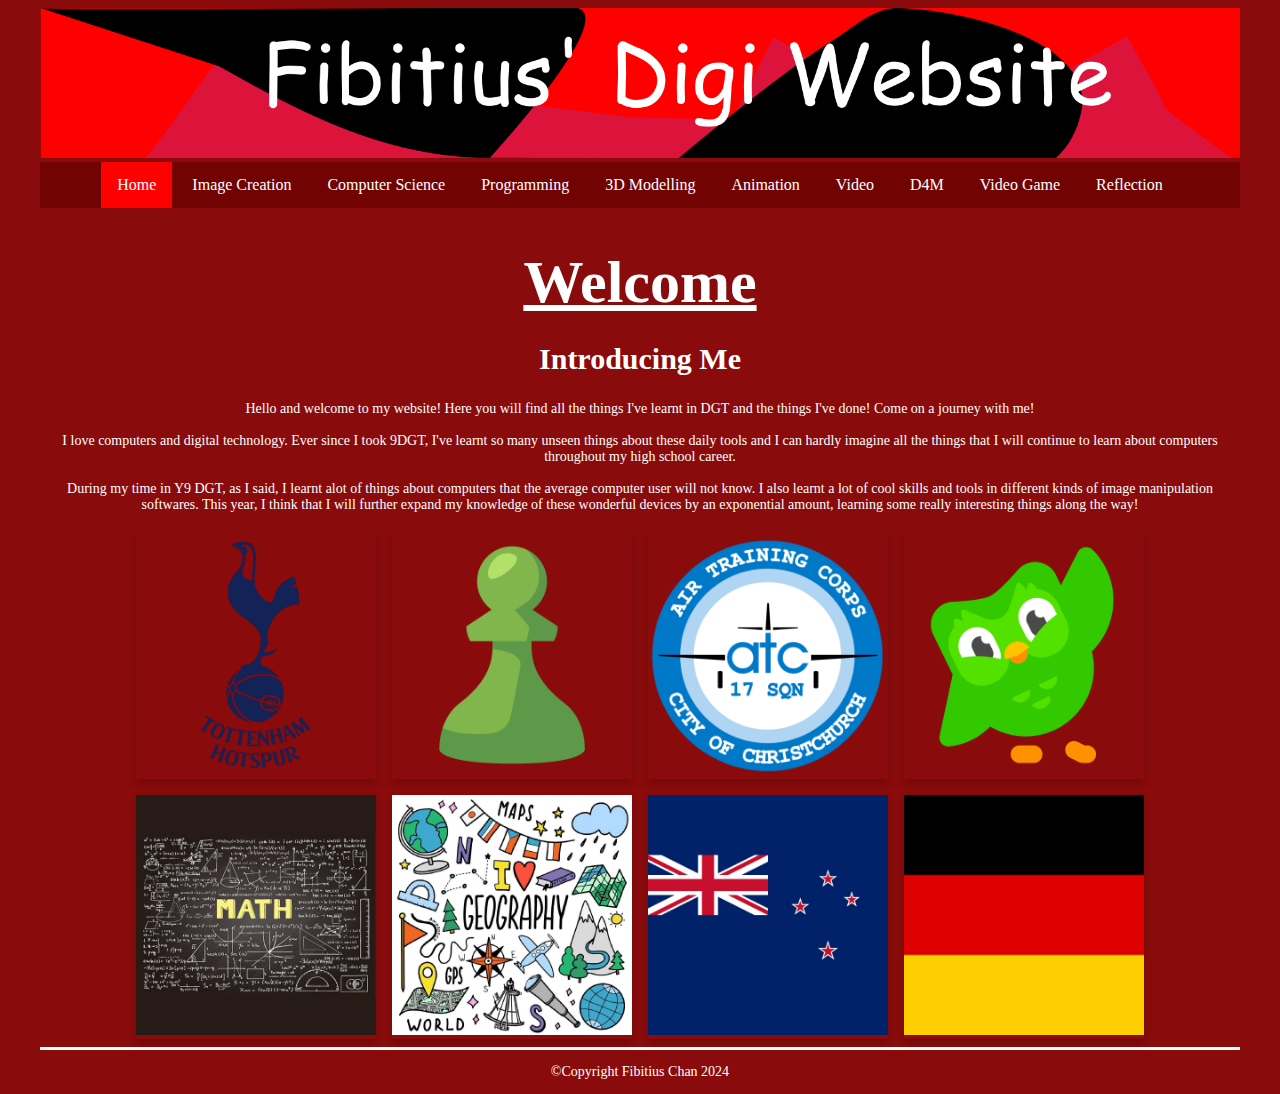
==== index.html @ e995880f "Fixed math photo" ====
<!DOCTYPE html>
<html>
  <head>
     
    </head>
    <body>
    <meta charset="utf-8">
    <meta name="viewport" content="width=device-width">
    <title>Home - Fibitius' Digi Portfolio</title>
    <link href="css/style.css" rel="stylesheet" type="text/css" />
    <!-- The relates to the Google Font used in h1 -->
    <link href='https://fonts.googleapis.com/css?family=Caesar Dressing' rel='stylesheet'>
    <div class="header">
      <img src="images/Website_header.png" alt="Fibitius Chan's Digi Website Header">
    </div>
  </head>
  <div class="wrapper">
    <body>
      <!-- The Nav Bar goes here -->
      <nav>
        <ul>
          <li id='active'><a href="index.html">Home</a></li>
          <li><a href="imagecreation.html">Image Creation</a></li>
          <li><a href="computerscience.html">Computer Science</a></li>
          <li><a href="programming.html">Programming</a></li>
          <li><a href="3dmodelling.html">3D Modelling</a></li>
          <li><a href="animation.html">Animation</a></li>
          <li><a href="videoaudio.html">Video</a></li>
          <li><a href="designformanufacturing.html">D4M</a></li>
          <li><a href="videogame.html">Video Game</a></li>
          <li><a href="reflection.html">Reflection</a></li>
        </ul>
    </nav>
    <main>
      <!-- page heading- add name here! -->
      <h1><strong><u>Welcome</u></strong></h1>
      <h2>Introducing Me</h2>
      <!-- now the Information text box-->
      <div class=information>
        <p>
            Hello and welcome to my website! Here you will find all the things I've learnt in DGT and the things I've done! Come on a journey with me!<br> <br> I love computers and digital technology. Ever since I took 9DGT, I've learnt so many unseen things about these daily tools and I can hardly imagine all the things that I will continue to learn about computers throughout my high school career. <br><br>
          During my time in Y9 DGT, as I said, I learnt alot of things about computers that the average computer user will not know. I also learnt a lot of cool skills and tools in different kinds of image manipulation softwares. This year, I think that I will further expand my knowledge of these wonderful devices by an exponential amount, learning some really interesting things along the way!
        </p>  
      </div>   
        <!-- This is the container for all the images you want to add- it's a flexbox so add as many as you want -->
      <div class='container'>
        <!-- item 1 starts here-->
        <div class='item'>
          <img src="images/tottenhamhotspur.png" alt="Logo Of EPL Team Tottenham Hotspur">       
        </div> 
        <!-- end of item 1 -->    
        <!-- item 2 starts here-->
        <div class='item'>
          <img src="images/chess.png" alt="Chess.com Logo">      
        </div> 
        <!-- end of item 2 -->    
        <!-- item 3 starts here-->
        <div class='item'>
          <img src="images/17-squadron.png" alt="17 SQN NZCF Logo">      
        </div>  
        <!-- end of item 3 -->
        <!-- item 4 starts here-->
        <div class='item'>
          <img src="images/duolingo.png" alt="Duolingo Owl">
        </div>  
        <!-- end of item 4 -->
        <!-- item 5 starts here-->
        <div class='item'>
          <img src="images/math.jpg" alt="Maths">
        </div>  
        <!-- end of item 5 -->
        <!-- item 6 starts here-->
        <div class='item'>
          <img src="images/geography.jpg" alt="Geography">
        </div>  
        <!-- end of item 6 --> 
        <!-- item 7 starts here-->
        <div class='item'>
          <img src="images/nzflag.jpg" alt='New Zealand Flag'>      
        </div> 
        <!-- end of item 7 -->    
        <!-- item 8 starts here-->
        <div class='item'>
          <img src="images/germanflag.jpg" alt="German Flag">      
        </div>  
        <!-- end of item 8 -->
      </div>
    </main>  
    <footer>
      <p>&#169;Copyright Fibitius Chan 2024</p>
    </footer>
  </body>
</html>
---- css/style.css ----
/* global styling*/
html{
  font-family: 'Comic Sans MS';
  margin: 0rem 2rem;
  background-color: #890b0b;
}

/* Banner image*/
.header {
  width: 100%;
  background-size: cover;
}

.header img {
  width: 100%;
}





/*the navbar styling goes here*/
/* nav bar */
nav ul{
  list-style-type: none;
  margin: 0;
  padding: 0;
  overflow: hidden;
  background-color: #710302;
  top: 0;
  width: 100%;
  text-align: center;
}

/* how the list of pages sits */
nav ul li{
  display: inline-block;
  font-size: 1rem;
}

/* the nav text */
nav li a{
  display: block;
  color: white;
  text-align: center;
  padding: 14px 16px;
  text-decoration: none;
}

nav li:hover{
  background-color: crimson;
}

nav #active{
  background-color: red;
}

/* Styling for the main section*/
/* This is the line between the main section and footer */
main{
  border-bottom: 3px solid;
  color: white;
}

/* H1 uses a google font. Check out https://www.w3schools.com/howto/howto_google_fonts.asp to change - also see line 9 in your html page*/
h1 {
  color: white;
  font-family: 'Comic Sans MS';
  font-size: 60px;
  text-align: center;
  margin-bottom: 1rem;
}

h2 {
  color: #ffffff;
  font-family: 'Comic Sans MS';
  font-size: 30px;
  text-align: center;
}

p {
  color: white;
  font-size: 14px;
  text-align: center;
}

/* Styling for the image container and the items inside it */
.container{
  display: flex; 
  flex-wrap: wrap; 
  align-items: center; 
  justify-content: center; 
}

/*Items for all the screenshots and pictures of your stuff*/
.item{
  box-shadow: 0 4px 8px 0 rgba(0,0,0,0.2);
  width: 20%;
  min-width: 8rem;
  margin: 0.5rem;
}
 .item-info{
   padding: 0.1rem;
   text-align: center;
 }

.item img{
  width: 100%;
}
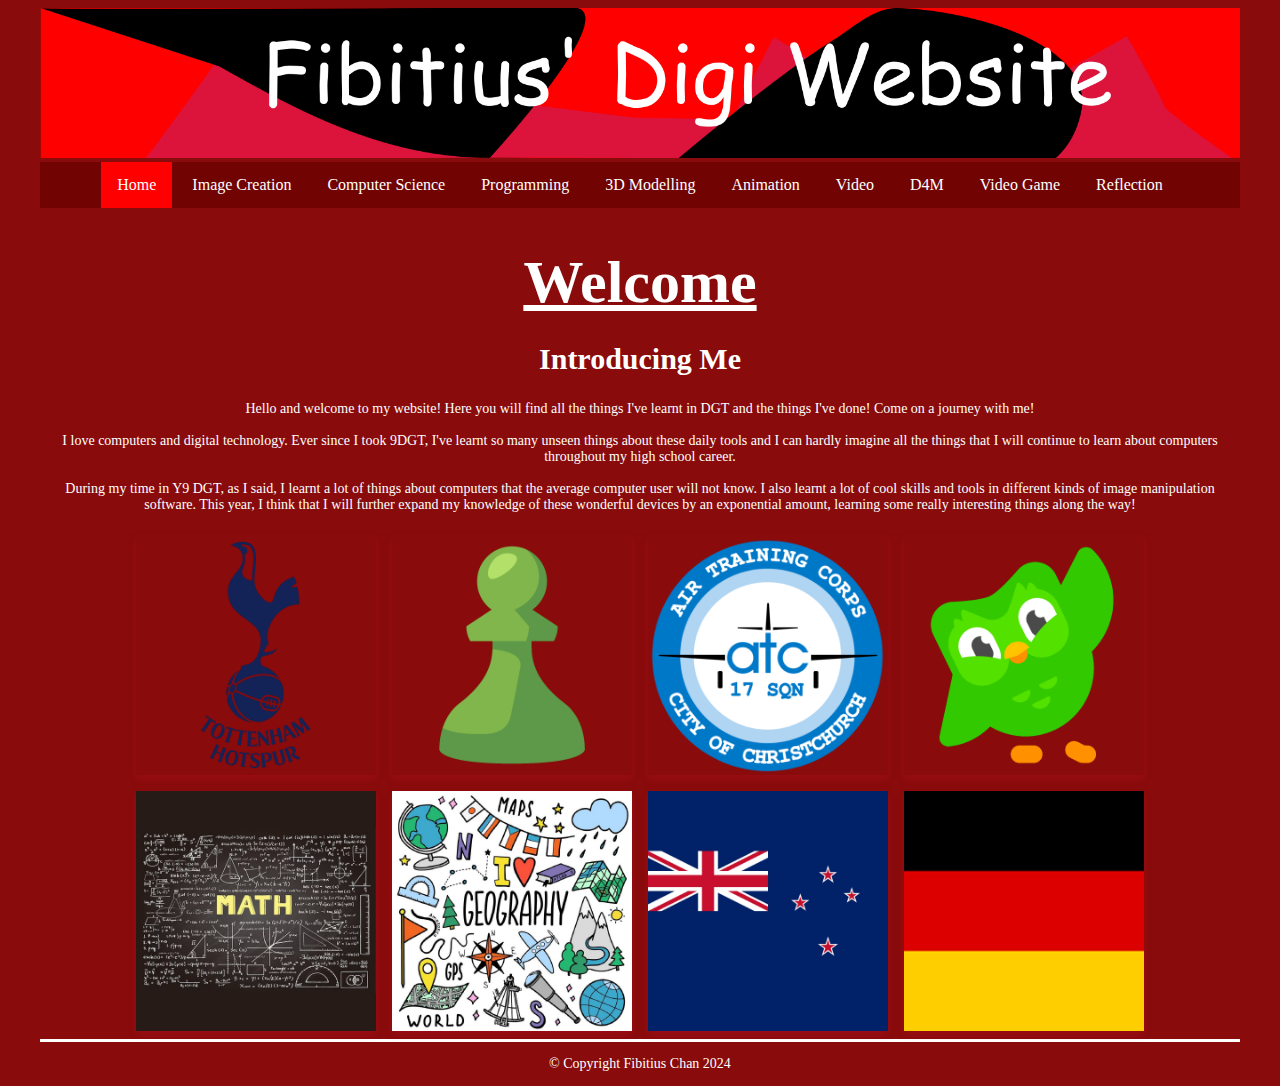
==== commit ed9d1122: "Actually got a favicon after 11 attempts" ====
--- a/index.html
+++ b/index.html
@@ -1,93 +1,97 @@
 <!DOCTYPE html>
 <html>
-  <head>
-     
-    </head>
-    <body>
-    <meta charset="utf-8">
-    <meta name="viewport" content="width=device-width">
-    <title>Home - Fibitius' Digi Portfolio</title>
-    <link href="css/style.css" rel="stylesheet" type="text/css" />
-    <!-- The relates to the Google Font used in h1 -->
-    <link href='https://fonts.googleapis.com/css?family=Caesar Dressing' rel='stylesheet'>
-    <div class="header">
-      <img src="images/Website_header.png" alt="Fibitius Chan's Digi Website Header">
-    </div>
-  </head>
+<head>
+  <meta charset="utf-8">
+  <meta name="viewport" content="width=device-width">
+  <title>Home - Fibitius' Digi Portfolio</title>
+  <link href="css/style.css" rel="stylesheet" type="text/css" />
+  <!-- The relates to the Google Font used in h1 -->
+  <link href='https://fonts.googleapis.com/css?family=Caesar Dressing' rel='stylesheet'>
+  <!-- Favicon link -->
+  <link rel="icon" href="images/violator_favicon.png" type="image/png">
+</head>
+<body>
+  <div class="header">
+    <img src="images/Website_header.png" alt="Fibitius Chan's Digi Website Header">
+  </div>
+
   <div class="wrapper">
-    <body>
-      <!-- The Nav Bar goes here -->
-      <nav>
-        <ul>
-          <li id='active'><a href="index.html">Home</a></li>
-          <li><a href="imagecreation.html">Image Creation</a></li>
-          <li><a href="computerscience.html">Computer Science</a></li>
-          <li><a href="programming.html">Programming</a></li>
-          <li><a href="3dmodelling.html">3D Modelling</a></li>
-          <li><a href="animation.html">Animation</a></li>
-          <li><a href="videoaudio.html">Video</a></li>
-          <li><a href="designformanufacturing.html">D4M</a></li>
-          <li><a href="videogame.html">Video Game</a></li>
-          <li><a href="reflection.html">Reflection</a></li>
-        </ul>
+    <!-- The Nav Bar goes here -->
+    <nav>
+      <ul>
+        <li id='active'><a href="index.html">Home</a></li>
+        <li><a href="imagecreation.html">Image Creation</a></li>
+        <li><a href="computerscience.html">Computer Science</a></li>
+        <li><a href="programming.html">Programming</a></li>
+        <li><a href="3dmodelling.html">3D Modelling</a></li>
+        <li><a href="animation.html">Animation</a></li>
+        <li><a href="videoaudio.html">Video</a></li>
+        <li><a href="designformanufacturing.html">D4M</a></li>
+        <li><a href="videogame.html">Video Game</a></li>
+        <li><a href="reflection.html">Reflection</a></li>
+      </ul>
     </nav>
+
     <main>
       <!-- page heading- add name here! -->
       <h1><strong><u>Welcome</u></strong></h1>
       <h2>Introducing Me</h2>
       <!-- now the Information text box-->
-      <div class=information>
+      <div class="information">
         <p>
-            Hello and welcome to my website! Here you will find all the things I've learnt in DGT and the things I've done! Come on a journey with me!<br> <br> I love computers and digital technology. Ever since I took 9DGT, I've learnt so many unseen things about these daily tools and I can hardly imagine all the things that I will continue to learn about computers throughout my high school career. <br><br>
-          During my time in Y9 DGT, as I said, I learnt alot of things about computers that the average computer user will not know. I also learnt a lot of cool skills and tools in different kinds of image manipulation softwares. This year, I think that I will further expand my knowledge of these wonderful devices by an exponential amount, learning some really interesting things along the way!
-        </p>  
-      </div>   
-        <!-- This is the container for all the images you want to add- it's a flexbox so add as many as you want -->
-      <div class='container'>
+          Hello and welcome to my website! Here you will find all the things I've learnt in DGT and the things I've done! Come on a journey with me!<br> <br> I love computers and digital technology. Ever since I took 9DGT, I've learnt so many unseen things about these daily tools and I can hardly imagine all the things that I will continue to learn about computers throughout my high school career. <br><br>
+          During my time in Y9 DGT, as I said, I learnt a lot of things about computers that the average computer user will not know. I also learnt a lot of cool skills and tools in different kinds of image manipulation software. This year, I think that I will further expand my knowledge of these wonderful devices by an exponential amount, learning some really interesting things along the way!
+        </p>
+      </div>
+
+      <!-- This is the container for all the images you want to add- it's a flexbox so add as many as you want -->
+      <div class="container">
         <!-- item 1 starts here-->
-        <div class='item'>
-          <img src="images/tottenhamhotspur.png" alt="Logo Of EPL Team Tottenham Hotspur">       
-        </div> 
-        <!-- end of item 1 -->    
+        <div class="item">
+          <img src="images/tottenhamhotspur.png" alt="Logo Of EPL Team Tottenham Hotspur">
+        </div>
+        <!-- end of item 1 -->
         <!-- item 2 starts here-->
-        <div class='item'>
-          <img src="images/chess.png" alt="Chess.com Logo">      
-        </div> 
-        <!-- end of item 2 -->    
+        <div class="item">
+          <img src="images/chess.png" alt="Chess.com Logo">
+        </div>
+        <!-- end of item 2 -->
         <!-- item 3 starts here-->
-        <div class='item'>
-          <img src="images/17-squadron.png" alt="17 SQN NZCF Logo">      
-        </div>  
+        <div class="item">
+          <img src="images/17-squadron.png" alt="17 SQN NZCF Logo">
+        </div>
         <!-- end of item 3 -->
         <!-- item 4 starts here-->
-        <div class='item'>
+        <div class="item">
           <img src="images/duolingo.png" alt="Duolingo Owl">
-        </div>  
+        </div>
         <!-- end of item 4 -->
         <!-- item 5 starts here-->
-        <div class='item'>
+        <div class="item">
           <img src="images/math.jpg" alt="Maths">
-        </div>  
+        </div>
         <!-- end of item 5 -->
         <!-- item 6 starts here-->
-        <div class='item'>
+        <div class="item">
           <img src="images/geography.jpg" alt="Geography">
-        </div>  
-        <!-- end of item 6 --> 
+        </div>
+        <!-- end of item 6 -->
         <!-- item 7 starts here-->
-        <div class='item'>
-          <img src="images/nzflag.jpg" alt='New Zealand Flag'>      
-        </div> 
-        <!-- end of item 7 -->    
+        <div class="item">
+          <img src="images/nzflag.jpg" alt='New Zealand Flag'>
+        </div>
+        <!-- end of item 7 -->
         <!-- item 8 starts here-->
-        <div class='item'>
-          <img src="images/germanflag.jpg" alt="German Flag">      
-        </div>  
+        <div class="item">
+          <img src="images/germanflag.jpg" alt="German Flag">
+        </div>
         <!-- end of item 8 -->
       </div>
-    </main>  
+    </main>
+
     <footer>
-      <p>&#169;Copyright Fibitius Chan 2024</p>
+      <p>&#169; Copyright Fibitius Chan 2024</p>
     </footer>
-  </body>
-</html>+  </div>
+</body>
+</html>
--- a/css/style.css
+++ b/css/style.css
@@ -1,11 +1,11 @@
-/* global styling*/
-html{
+/* global styling */
+html {
   font-family: 'Comic Sans MS';
   margin: 0rem 2rem;
   background-color: #890b0b;
 }
 
-/* Banner image*/
+/* Banner image */
 .header {
   width: 100%;
   background-size: cover;
@@ -15,13 +15,8 @@
   width: 100%;
 }
 
-
-
-
-
-/*the navbar styling goes here*/
-/* nav bar */
-nav ul{
+/* Navbar styling */
+nav ul {
   list-style-type: none;
   margin: 0;
   padding: 0;
@@ -32,14 +27,14 @@
   text-align: center;
 }
 
-/* how the list of pages sits */
-nav ul li{
+/* How the list of pages sits */
+nav ul li {
   display: inline-block;
   font-size: 1rem;
 }
 
-/* the nav text */
-nav li a{
+/* The nav text */
+nav li a {
   display: block;
   color: white;
   text-align: center;
@@ -47,22 +42,21 @@
   text-decoration: none;
 }
 
-nav li:hover{
+nav li:hover {
   background-color: crimson;
 }
 
-nav #active{
+nav #active {
   background-color: red;
 }
 
-/* Styling for the main section*/
-/* This is the line between the main section and footer */
-main{
+/* Styling for the main section */
+main {
   border-bottom: 3px solid;
   color: white;
 }
 
-/* H1 uses a google font. Check out https://www.w3schools.com/howto/howto_google_fonts.asp to change - also see line 9 in your html page*/
+/* H1 uses a Google font */
 h1 {
   color: white;
   font-family: 'Comic Sans MS';
@@ -85,25 +79,55 @@
 }
 
 /* Styling for the image container and the items inside it */
-.container{
-  display: flex; 
-  flex-wrap: wrap; 
-  align-items: center; 
-  justify-content: center; 
+.container {
+  display: flex;
+  flex-wrap: wrap;
+  align-items: center;
+  justify-content: center;
 }
 
-/*Items for all the screenshots and pictures of your stuff*/
-.item{
-  box-shadow: 0 4px 8px 0 rgba(0,0,0,0.2);
+/* Items for all the screenshots and pictures of your stuff */
+.item {
+  box-shadow: 0 4px 8px 0 rgb(220, 20, 60,0.2);
   width: 20%;
   min-width: 8rem;
   margin: 0.5rem;
+  display: flex;
+  flex-direction: column;
+  align-items: center;
+  text-align: center;
 }
- .item-info{
-   padding: 0.1rem;
-   text-align: center;
- }
 
-.item img{
+/* Add a new wrapper to ensure content is centered */
+.item-wrapper {
+  display: flex;
+  justify-content: center;
+  align-items: center;
   width: 100%;
-}+}
+
+.item-info {
+  padding: 0.1rem;
+  text-align: center;
+}
+
+.item img {
+  width: 100%;
+}
+
+/* Styling for the video and its explanation */
+.video-container {
+  text-align: center; /* Center the content within the container */
+  margin: 0 auto; /* Center the container itself horizontally */
+}
+
+video {
+  max-width: 100%; /* Ensure the video is responsive */
+  height: auto;
+}
+
+.explanation {
+  margin-top: 10px; /* Space between video and explanation */
+  font-size: 16px; /* Adjust font size as needed */
+  color: #ffffff; /* Text color */
+}
